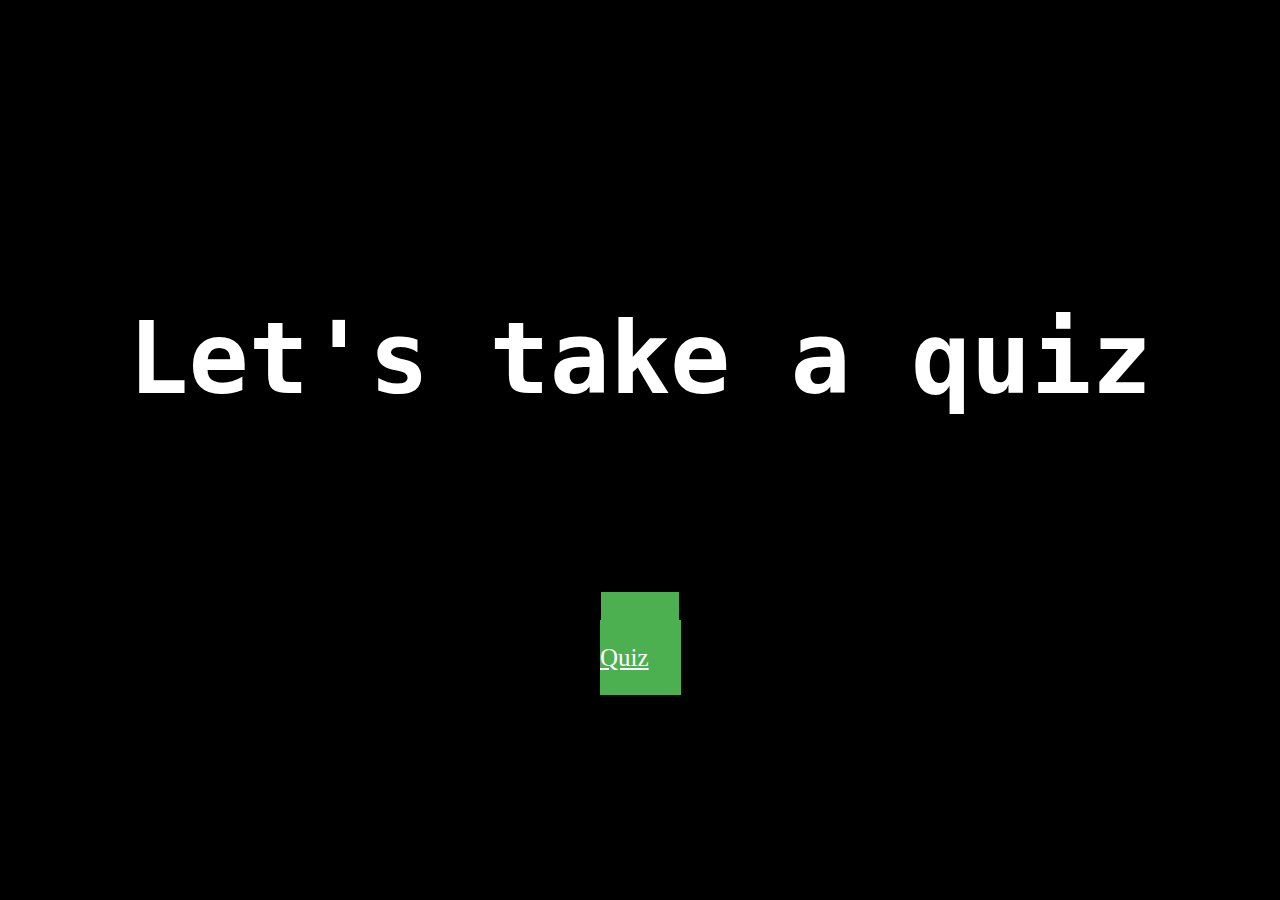
==== index.html @ 10a6c390 "web" ====
<!DOCTYPE html>
<html>
<body style="background-color: black;">

<div style="margin-top: 300px;font-family: 'Lucida Console', Monaco, monospace; font-size: 50px;">
<h1 style="text-align: center;color: white"> Let's take a quiz<h1>
</div>
<p style="position: absolute;text-align: center; top: 600px; left: 600px; right: 600px;"><a style="text-align: center;padding: 24px 32px; border: 0px; color: white; background-color: #4CAF50; font-size: 25px;"href="Quiz.jnlp">Foss Quiz</a></p>

</body>
</html>
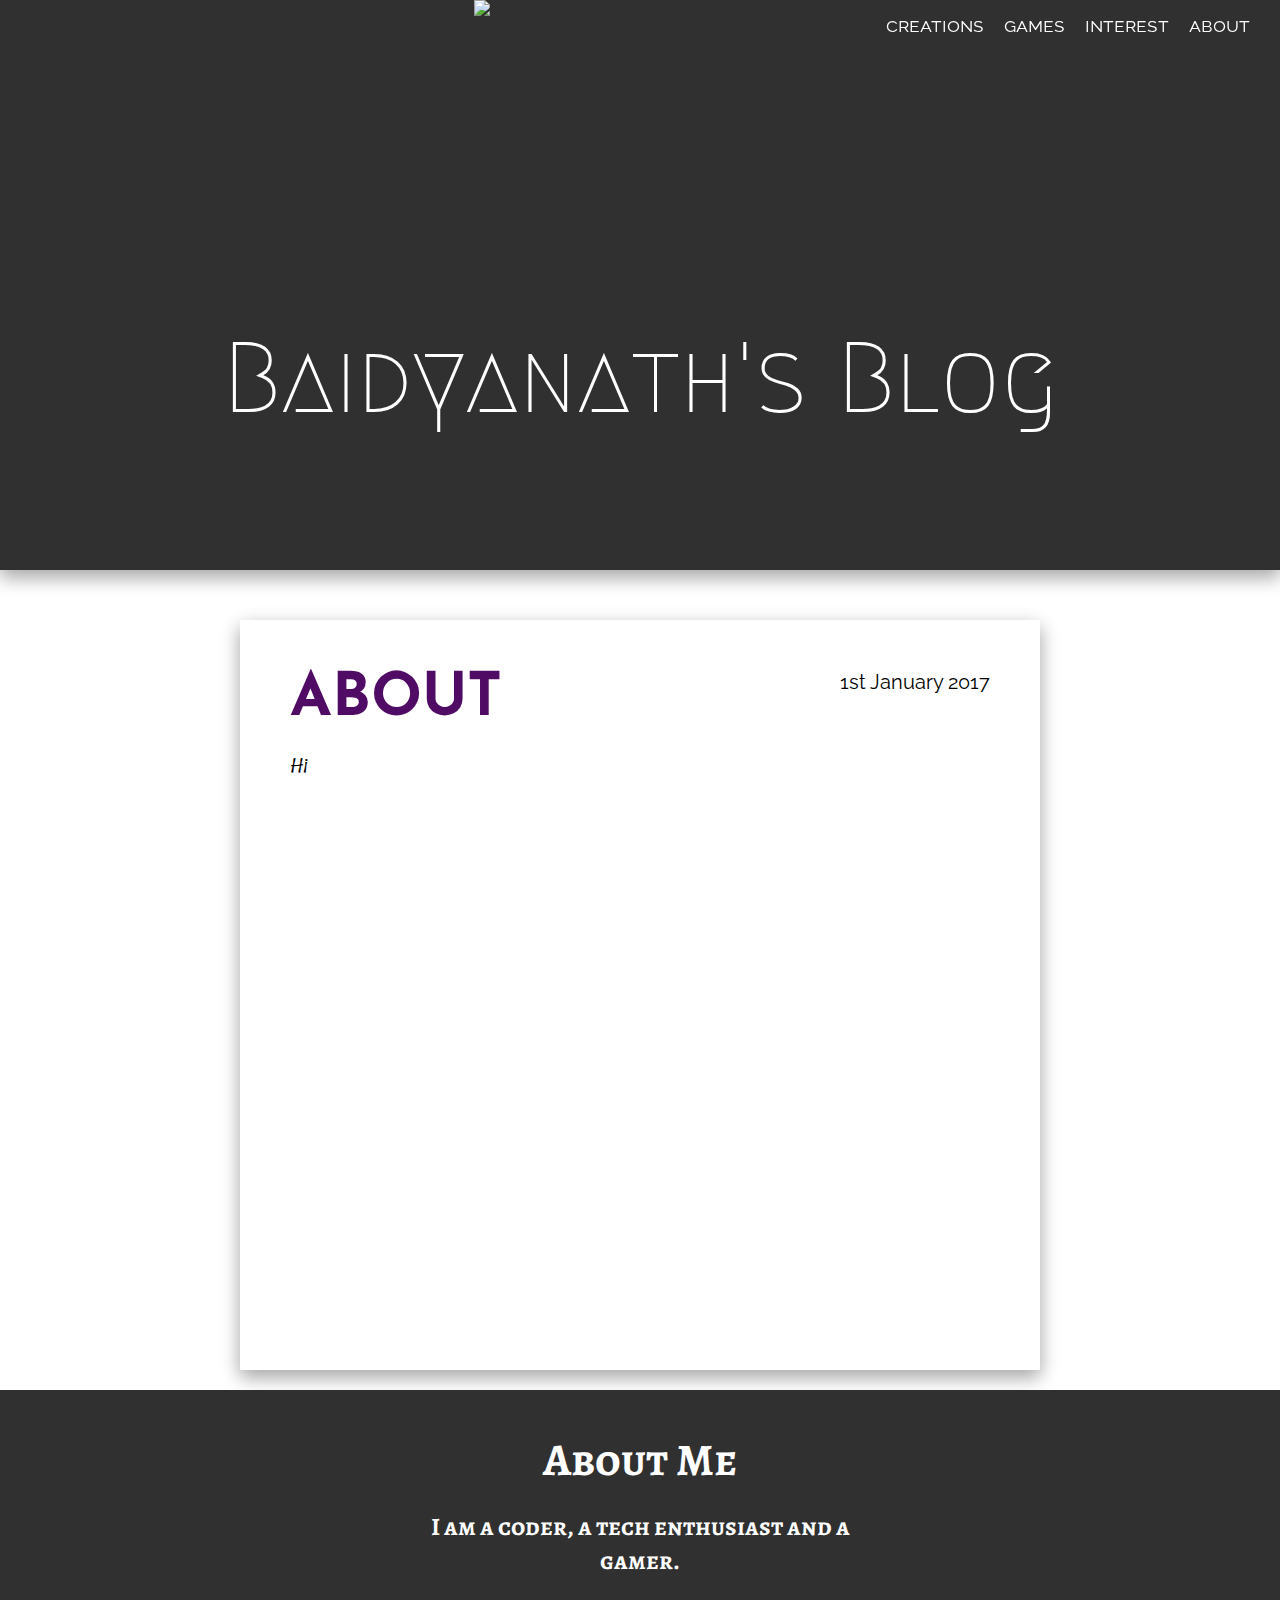
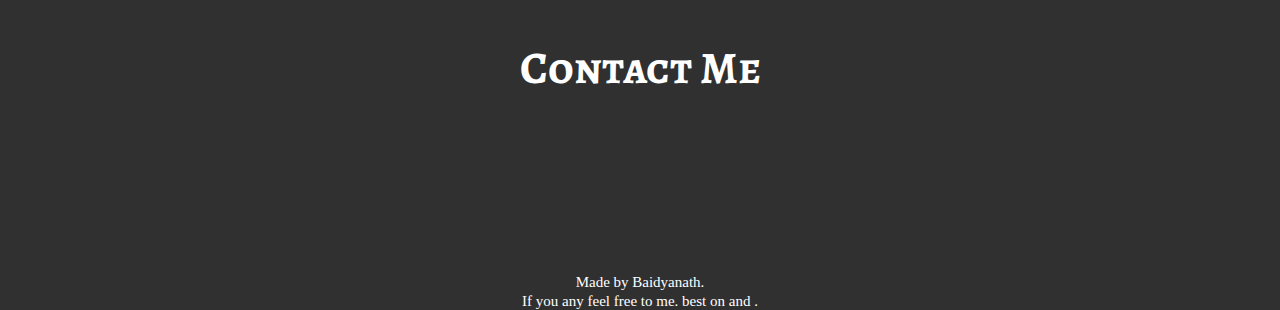
==== commit c864e261: "men don't" ====
--- a/index.html
+++ b/index.html
@@ -1,11 +1,148 @@
 <!DOCTYPE html>
 <html>
-<body style="background-color: black;">
+  <head>
+    <title>Baidyanath's Blog</title>
+    <link rel="stylesheet" href="index.css" type="text/css" media="screen">
+    <link href="https://fonts.googleapis.com/css?family=Alegreya|Josefin+Sans:700|Megrim|Raleway:200i,400|Tillana" rel="stylesheet">
+    <link rel="icon" type="image/png" href="http://baidyak.tk/images/icon.png">
+    <link rel="stylesheet" href="http://baidyak.tk/font-awesome/css/font-awesome.min.css">
+  </head>
+  <body>
+    <script src="https://code.jquery.com/jquery-2.2.4.min.js" integrity="sha256-BbhdlvQf/xTY9gja0Dq3HiwQF8LaCRTXxZKRutelT44=" crossorigin="anonymous"></script>
+    <script type="text/javascript" src="index.js"></script>
+    <header id="H" class="wtext">
+      <a href="http://baidya99.github.io"><img id="icon" class="big" src="http://baidyak.tk/images/icon.svg"></img></a>
+      <div class="space"><span></span></div>
+      <div class="bs">
+        <span><a href="#cm">About</a></span>
+      </div>
+      <div class="bs">
+        <span><a href="">Interest</a></span>
+      </div>
+      <div class="bs">
+        <span><a href="">Games</a></span>
+      </div>
+      <div class="bs">
+        <span><a href="">Creations</a></span>
+      </div>
+      <span class="fa-lg" onclick="openNav()" id="menu"><i class="fa fa-navicon" style="color:inherit;font-size:30px;"></i></span>
+    </header>
+    <div id="myNav" class="overlay">
+      <div class="overlay-content">
+        <a href="#">Creations</a>
+        <a href="#">Games</a>
+        <a href="#">Interest</a>
+        <a href="#cm">About</a>
+      </div>
+    </div>
+    <div id="topic">
+      <span id="heading">Baidyanath's Blog</span>
+    </div>
+    <div id="container">
+      <span id="date">1st January 2017</span>
+      <h1>About</h1>
+      <p>Hi</p>
 
-<div style="margin-top: 300px;font-family: 'Lucida Console', Monaco, monospace; font-size: 50px;">
-<h1 style="text-align: center;color: white"> Let's take a quiz<h1>
-</div>
-<p style="position: absolute;text-align: center; top: 600px; left: 600px; right: 600px;"><a style="text-align: center;padding: 24px 32px; border: 0px; color: white; background-color: #4CAF50; font-size: 25px;"href="Quiz.jnlp">Foss Quiz</a></p>
 
-</body>
+
+
+
+
+
+
+
+
+
+
+
+
+
+    </div>
+    <footer>
+      <div id='up'>
+        <a href="#topic">
+          <span class="fa-lg fa-stack">
+            <i class="fa fa-chevron-up fa-stack-1x fa-inverse" style="color:#303030;z-index:2;"></i>
+            <i class="fa fa-square fa-stack-2x" id="clg" style="color:white;"></i>
+          </span>
+        </a>
+      </div>
+      <div id="cm">
+        <h3>About Me</h3>
+        <h4>I am a coder, a tech enthusiast and a gamer.</h4>
+      </div>
+      <div id="cm">
+        <h3>Contact Me</h3>
+        <span>
+          <a href="">
+            <span class="fa-lg fa-stack" id='lg'>
+              <i class="fa fa-facebook fa-stack-1x fa-inverse" id="in"></i>
+              <i class="fa fa-circle fa-stack-2x" id="out"></i>
+            </span>
+          </a>
+        </span>
+        <span>
+          <a href="">
+            <span class="fa-lg fa-stack">
+              <i class="fa fa-github fa-stack-1x fa-inverse" id="in" style="z-index:2;"></i>
+              <i class="fa fa-circle fa-stack-2x" id="out"></i>
+            </span>
+          </a>
+        </span>
+        <span>
+          <a href="">
+            <span class="fa-lg fa-stack">
+              <i class="fa fa-twitter fa-stack-1x fa-inverse" id="in" style="z-index:2;"></i>
+              <i class="fa fa-circle fa-stack-2x" id="out"></i>
+            </span>
+          </a>
+        </span>
+        <span>
+          <a href="">
+            <span class="fa-lg fa-stack">
+              <i class="fa fa-envelope fa-stack-1x fa-inverse" id="in" style="z-index:2;"></i>
+              <i class="fa fa-circle fa-stack-2x" id="out"></i>
+            </span>
+          </a>
+        </span>
+      </div>
+      <span id="bug">Made by Baidyanath.<hr style="color:transparent;border-color:transparent;background-color:transparent;"> If you <i class="fa fa-search fa-fw"></i> any <i class="fa fa-bug fa-fw"></i> feel free to <i class="fa fa-book fa-fw"></i> me. <i class="fa fa-gears fa-fw"></i> best on <i class="fa fa-chrome fa-fw"></i> and <i class="fa fa-firefox fa-fw"></i>.</span>
+    </footer>
+    <script>
+      function openNav() {
+        document.getElementById("myNav").style.width = "100%";
+        document.getElementById("menu").onclick = closeNav;
+        scrollTop = $(window).scrollTop();
+        $('#H').removeClass('whiteb');
+        $('#H').addClass('blackb');
+        if(scrollTop==0)
+        {
+          $('#H').addClass('shadow');
+          $('#icon').removeClass('big');
+          $('#icon').addClass('small');
+        }
+
+        $('body').addClass('stop-scrolling');
+        $('body').bind('touchmove', function(e){e.preventDefault()});
+      }
+
+      function closeNav() {
+        document.getElementById("myNav").style.width = "0%";
+        document.getElementById("menu").onclick = openNav;
+        scrollTop = $(window).scrollTop();
+        $('#H').removeClass('blackb');
+        if (scrollTop==0) {
+          $('#H').removeClass('shadow');
+          $('#H').addClass('wtext');
+          $('#icon').removeClass('small');
+          $('#icon').addClass('big');
+        }else {
+          $('#H').addClass('whiteb');
+        }
+
+        $('body').removeClass('stop-scrolling');
+        $('body').unbind('touchmove');
+      }
+    </script>
+  </body>
 </html>
--- a/index.css
+++ b/index.css
@@ -0,0 +1,394 @@
+
+body {
+  background-color: #ffffff;
+}
+
+.stop-scrolling {
+  height: 100%;
+  overflow: hidden;
+}
+
+.small{
+  width: 50px;
+  height: auto;
+}
+
+header {
+  float: left;
+  width:100%;
+  height: 50px;
+  text-decoration: none;
+  text-align: left;
+  background-color: transparent;
+  position: fixed;
+  z-index:9995;
+  text-transform: uppercase;
+}
+
+.blackb{
+  background-color: #303030;
+  color: white;
+}
+
+.whiteb{
+  background-color: white;
+  color: #303030;
+}
+
+.shadow{
+  box-shadow: 0 8px 16px 0 rgba(0,0,0,0.2),0 6px 20px 0 rgba(0,0,0,0.19);
+}
+
+.bs {
+  float: right;
+  font-family: 'Raleway',cursive;;
+  line-height: 50px;
+}
+
+.bs>span{
+  padding-left: 10px;
+  padding-right: 10px;
+  text-align: center;
+  color: inherit;
+}
+.bs>span>a{
+  text-decoration: none;
+  text-transform: lowercase;
+  font-variant: small-caps;
+  font-size: 20px;
+  color: inherit;
+}
+
+::-webkit-scrollbar {
+  background: transparent;
+  padding-top: 10px;
+  padding-bottom: 10px;
+  box-sizing: border-box;
+}
+::-webkit-scrollbar-track {
+  -webkit-box-shadow: inset 0 0 6px rgba(0,0,0,0.3);
+  -webkit-border-radius: 10px;
+  border-radius: 10px;
+}
+::-webkit-scrollbar-thumb {
+  -webkit-border-radius: 10px;
+  border-radius: 10px;
+  background: rgba(255,0,0,0.8);
+  -webkit-box-shadow: inset 0 0 6px rgba(0,0,0,0.5);
+}
+::-webkit-scrollbar-thumb:window-inactive {
+  background: rgba(255,0,0,0.4);
+}
+
+.wtext{
+  color: white;
+}
+
+.btext{
+  color: black;
+}
+
+
+.space{
+  float: right;
+  font-family: 'Raleway',cursive;;
+  line-height: 50px;
+}
+
+.space>span{
+  padding-left: 10px;
+  padding-right: 10px;
+  text-align: center;
+}
+
+.bs:hover{
+  background-color: rgba(112,112,112,0.2);
+}
+
+.bs:hover>span>a{
+  color: gold;
+}
+
+#menu{
+  height: 50px;
+  width: 40px;
+  text-align: left;
+  line-height: 50px;
+  float: right;
+  right: 50px;
+  cursor: pointer;
+}
+
+.overlay{
+  width:0%;
+  height: 100%;
+  position: fixed;
+  top: 0;
+  right: 0;
+  z-index: 9000;
+  background-color: white;
+  overflow-x: hidden;
+  transition: 1s;
+
+}
+
+.overlay-content {
+    position: relative;
+    width: 80%;
+    text-align: left;
+    margin-top: 100px;
+    margin-right: auto;
+    margin-left: auto;
+}
+
+.overlay a {
+    padding: 8px;
+    text-decoration: none;
+    font-size:25px;
+    color: #303030;
+    display: block;
+    transition: 0.3s;
+    text-transform: lowercase;
+    font-variant: small-caps;
+    font-family: 'Raleway',cursive;
+}
+
+.overlay a:hover {
+    color: gold;
+    background-color: rgba(48, 48, 48, 0.9);
+}
+
+#topic{
+  width: 100%;
+  font-family: 'Megrim', cursive;
+  background-color: #303030;
+  color: white;
+  text-align: center;
+  margin-bottom: 50px;
+}
+
+#container{
+  box-shadow: 0 8px 16px 0 rgba(0,0,0,0.2),0 6px 20px 0 rgba(0,0,0,0.19);
+  top: 0px;
+  border-left: 2px;
+  border-right: 2px;
+  border-color: #444444;
+  background-color: #ffffff;
+  padding-bottom: 200px;
+  padding-top: 70px;
+  margin-top: 100px;
+  min-height: 500px;
+  position: relative;
+}
+
+#container p{
+  margin-bottom: 40px;
+  margin-top: 20px;
+  font-family: 'Tillana', cursive;
+}
+
+#container h1,h2 {
+  font-family: 'Josefin Sans', sans-serif;
+  color: #500b65;
+  text-transform: uppercase;
+}
+
+#date{
+  font-family: 'Raleway', sans-serif;
+  margin-bottom: 20px;
+  float:right;
+}
+
+#icon{
+  transition: ease 0.1s;
+}
+footer{
+  width:100%;
+  background-color: #303030;
+  text-align: center;
+  position: absolute;
+  padding-top: 20px;
+  margin-top: 20px;
+}
+
+#up{
+  float:right;
+  z-index: 1
+}
+
+#cm {
+  height: auto;
+  font-size: 20px;
+  font-variant: small-caps;
+  text-align: center;
+  margin: auto;
+  color: white;
+  font-family: 'Alegreya', serif;
+}
+
+#cm>h3{
+  font-size: 45px;
+  line-height: 100px;
+}
+
+#cm>h4{
+  font-size: 25px;
+}
+
+#in {
+  color: white;
+  z-index:2;
+}
+
+#out{
+  color: #8324e2;
+}
+
+#lg:hover > #in{
+  color: gold;
+}
+
+#bug{
+  font-size: 15px;
+  width:100%;
+  position: absolute;
+  bottom: 0px;
+  right: 0px;
+  left: 0px;
+  color: white;
+}
+@media only screen and (min-width:1020px) {
+  .big{
+    position: relative;
+    width: 26%;
+    height: auto;
+    margin-left: 37%;
+  }
+}
+
+@media only screen and (max-width:1020px) {
+  .big{
+    width: 150px;
+    margin-left: calc(50% - 75px);
+  }
+}
+
+
+@media only screen and (min-width:810px){
+  #heading{
+    width: 300px;
+    font-size: 100px;
+    margin:auto;
+  }
+
+  ::-webkit-scrollbar {
+    width: 12px;
+  }
+
+  #menu{
+    display: none;
+  }
+  .overlay{
+    display: none;
+  }
+
+  .overlay-cont{
+    display: none;
+  }
+  #topic{
+    height: 250px;
+    padding-top: 25%;
+    box-shadow: 0 8px 16px 0 rgba(0,0,0,0.2),0 6px 20px 0 rgba(0,0,0,0.19);
+  }
+  #container{
+    width:700px;
+    padding-left: 50px;
+    padding-right: 50px;
+    padding-top: 50px;
+    margin:auto;
+    font-size: 30px;
+  }
+  #container p{
+    font-size: 20px;
+  }
+  #date{
+    font-size: 20px;
+  }
+  .small{
+    margin-left: 10%;
+  }
+  footer{
+    height:500px;
+  }
+  #up{
+    margin-right: 30%;
+  }
+  #cm {
+    width: 500px;
+    margin-bottom: 30px;
+  }
+  #cm>h4{
+    margin-bottom: 40px;
+  }
+}
+@media only screen and (max-width:810px){
+  #topic{
+    height: 150px;
+    padding-top: 150px;
+    box-shadow: 0 8px 16px 0 rgba(0,0,0,0.2),0 6px 20px 0 rgba(0,0,0,0.19);
+  }
+
+  ::-webkit-scrollbar { width: 1%; }
+
+  .small{
+    margin-left: 0;
+  }
+  #heading{
+    width: 100%;
+    font-size: 50px;
+    margin:auto;
+  }
+  .bs{
+    display: none;
+  }
+  .space{
+    display: none;
+  }
+  #container{
+    width:80%;
+    padding-top: 20px;
+    padding-left: 20px;
+    padding-right: 20px;
+    margin:auto;
+    font-size: 15px;
+  }
+  #container p{
+    font-size: 12px;
+  }
+  footer{
+    height:300px;
+  }
+  #date{
+    font-size: 12px;
+    margin-left: 70%;
+    float: left;
+  }
+  #cm {
+    font-size: 12px;
+    width: 100%;
+    height: 100px;
+    clear: both;
+  }
+  #cm>h3{
+    font-size: 25px;
+    line-height: 40px;
+  }
+  #cm>h4{
+    font-size: 15px;
+  }
+
+}
+
+* {
+  margin: 0;
+}
